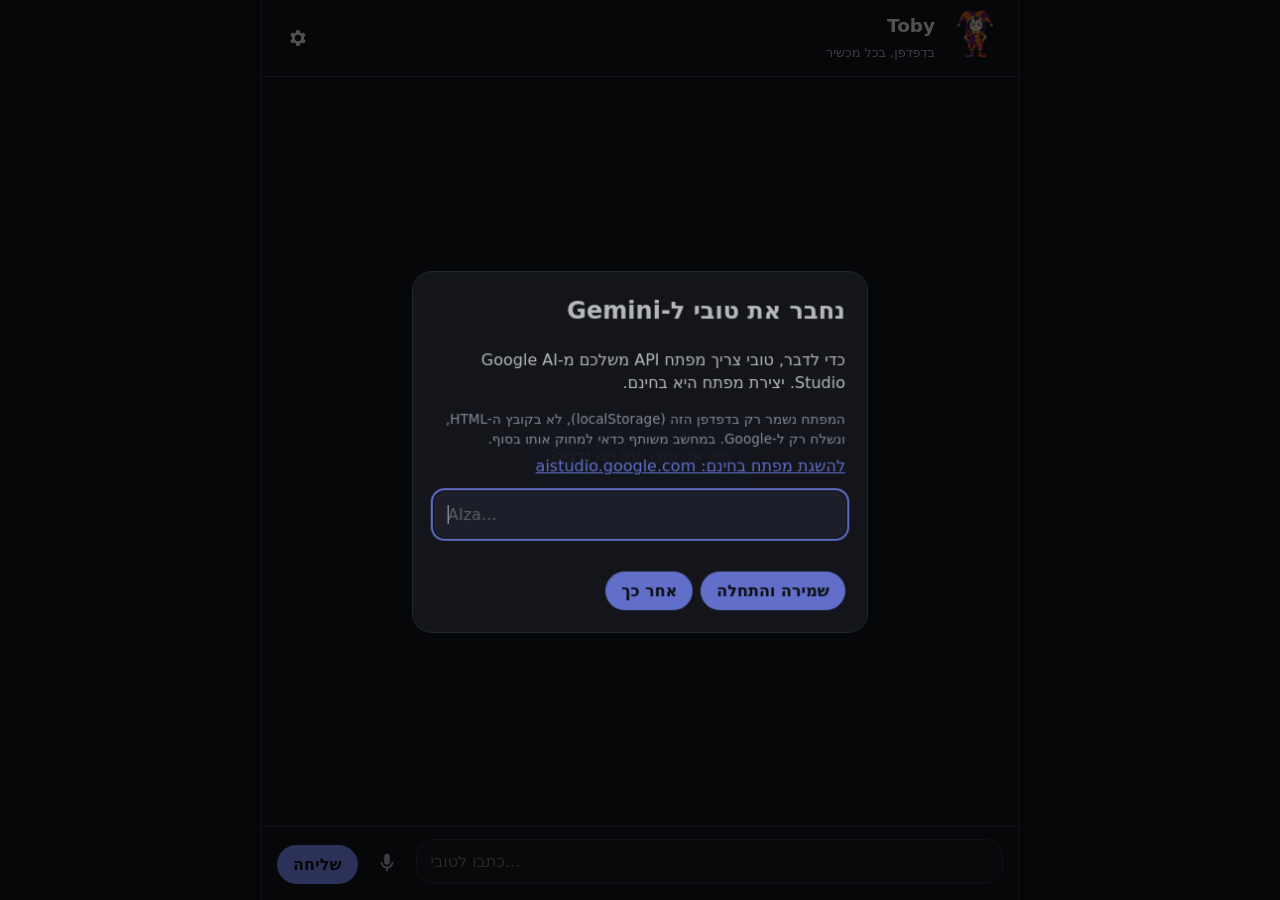
==== index.html @ 6f8c9c79 "Deploy c81fdc2" ====
<!doctype html>
<html lang="he" dir="rtl">
<head>
  <meta charset="utf-8">
  <meta name="viewport" content="width=device-width, initial-scale=1">
  <meta name="theme-color" content="#0F1115">
  <title>Floma</title>
  <meta http-equiv="refresh" content="0; url=web_client/">
  <link rel="canonical" href="web_client/">
</head>
<body style="background:#0F1115;color:#E6E8EE;font-family:system-ui,sans-serif">
  <p><a href="web_client/" style="color:#7C8CFF">Floma - Toby</a></p>
</body>
</html>
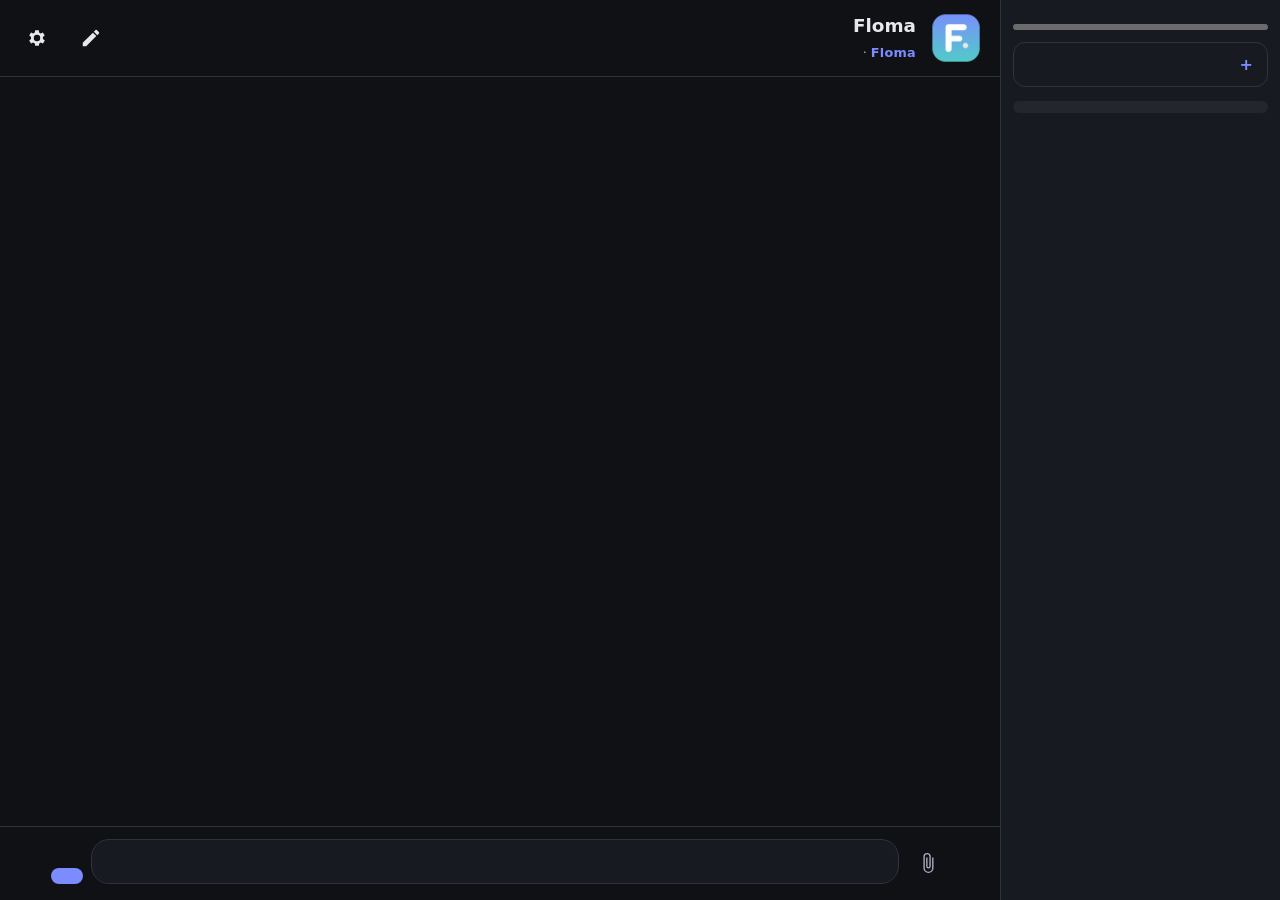
==== commit 79bd9956: "Deploy 0c58866" ====
--- a/index.html
+++ b/index.html
@@ -9,6 +9,6 @@
   <link rel="canonical" href="web_client/">
 </head>
 <body style="background:#0F1115;color:#E6E8EE;font-family:system-ui,sans-serif">
-  <p><a href="web_client/" style="color:#7C8CFF">Floma - Toby</a></p>
+  <p><a href="web_client/" style="color:#7C8CFF">Floma</a></p>
 </body>
 </html>
